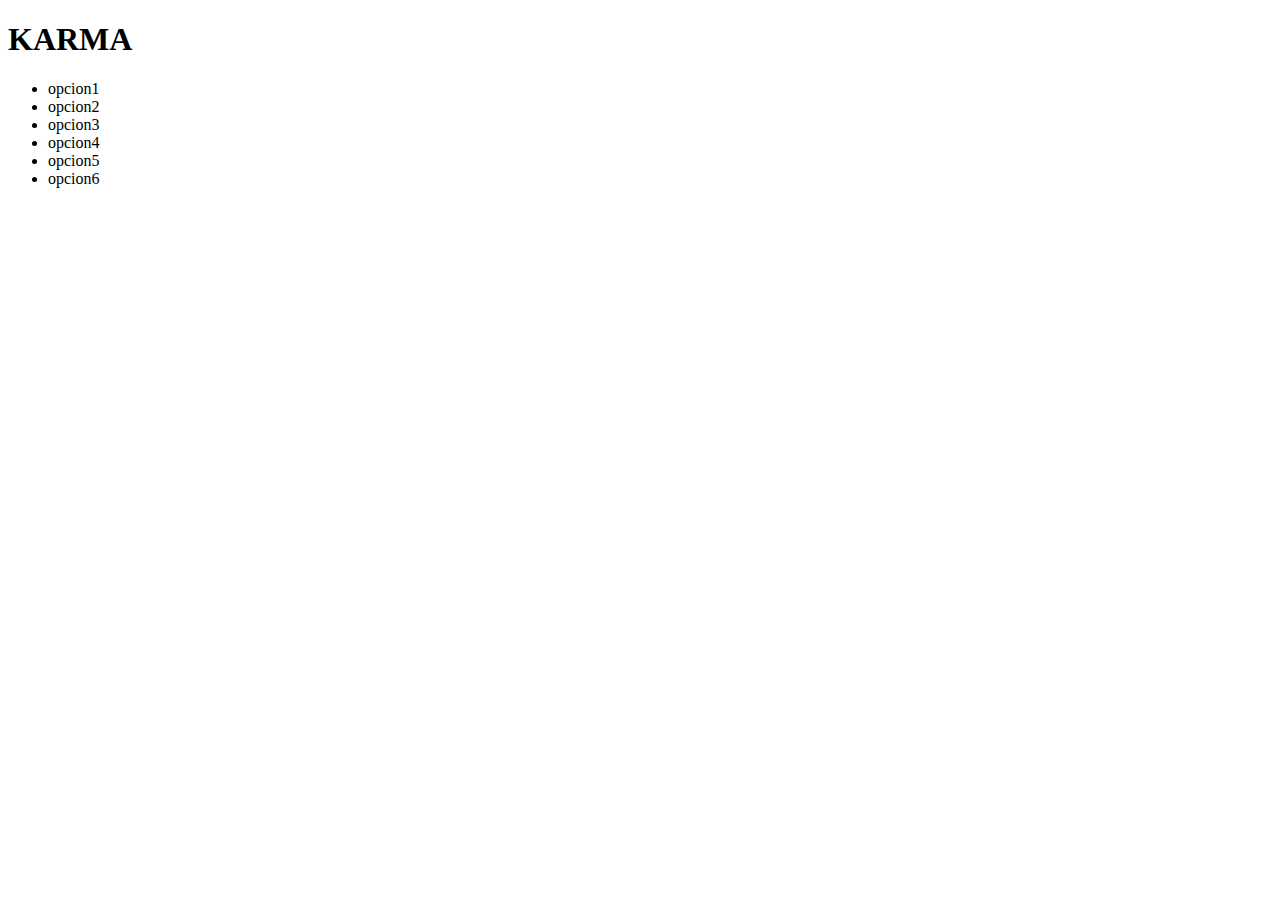
==== html/pagina3.html @ 7de5f985 "subiendo taller" ====
<!DOCTYPE html>
<html lang="en">

<head>
    <meta charset="UTF-8">
    <meta name="viewport" content="width=device-width, initial-scale=1.0">
    <title>Ejemplo Tablas # 3</title>
    <link rel="stylesheet" href="../css/pagina3.css">
</head>

<body>
    <div>
        <div class="head">

            <div>
                <h1>KARMA</h1>
                <nav>
                    <ul>
                        <li>opcion1</li>
                        <li>opcion2</li>
                        <li>opcion3</li>
                        <li>opcion4</li>
                        <li>opcion5</li>
                        <li>opcion6</li>
                    </ul>
                </nav>
            </div>
        </div>
    </div>
</body>

</html>
---- css/pagina3.css ----
.head{
    display: inline;

}
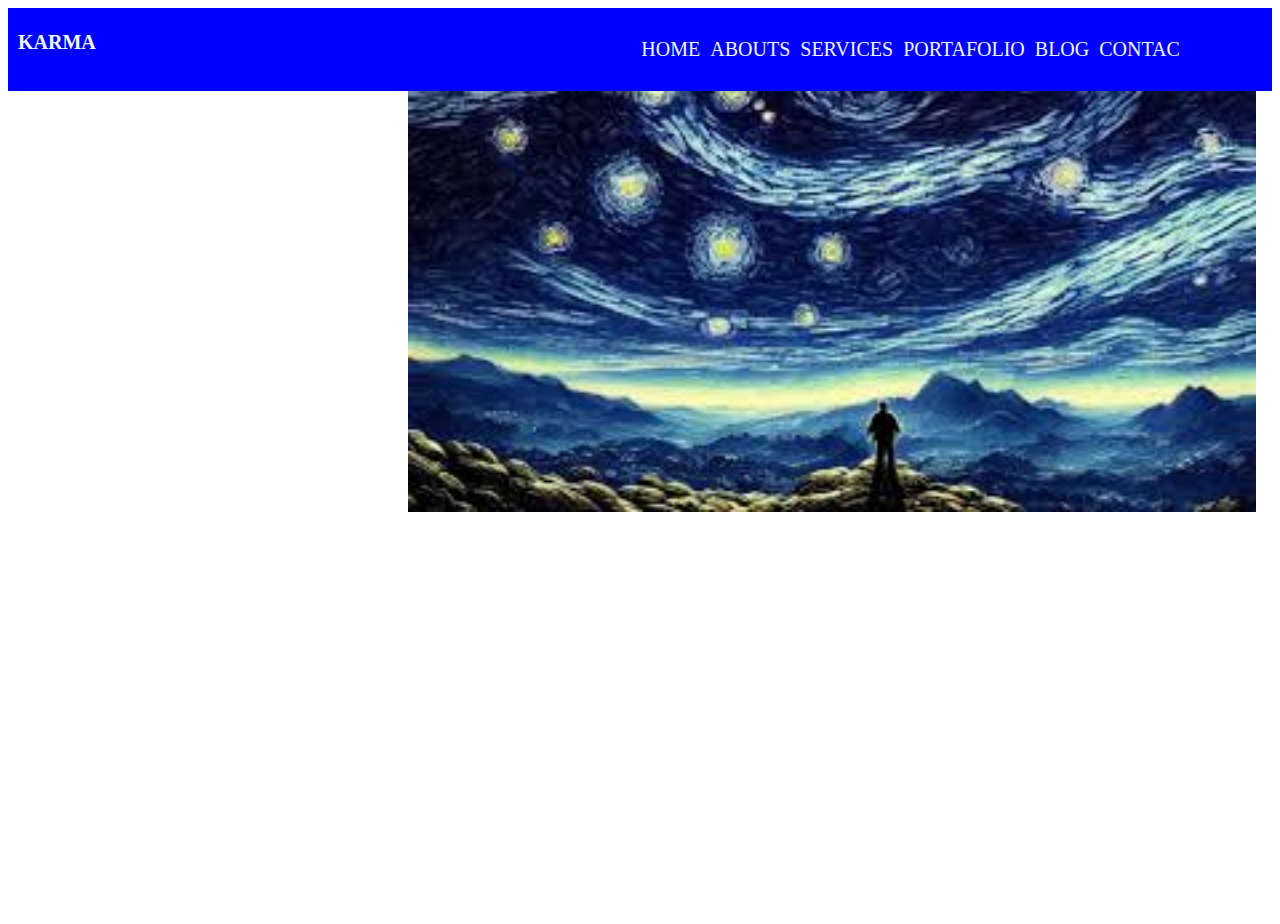
==== commit 59c05a05: "actualizando" ====
--- a/html/pagina3.html
+++ b/html/pagina3.html
@@ -10,23 +10,21 @@
 
 <body>
     <div>
-        <div class="head">
-
-            <div>
-                <h1>KARMA</h1>
-                <nav>
-                    <ul>
-                        <li>opcion1</li>
-                        <li>opcion2</li>
-                        <li>opcion3</li>
-                        <li>opcion4</li>
-                        <li>opcion5</li>
-                        <li>opcion6</li>
-                    </ul>
-                </nav>
-            </div>
+    <div class="head">
+        <div style="padding: 10px;"><h1>KARMA</h1></div>
+        <div class="head2">
+            <div>HOME</div>
+            <div>ABOUTS</div>
+            <div>SERVICES</div>
+            <div>PORTAFOLIO</div>
+            <div>BLOG</div>
+            <div>CONTAC</div>
         </div>
     </div>
+    <div class="img12">
+        <img src="../recursos/imagenes/imagen12.png" width="200%">
+    </div>
+</div>
 </body>
 
 </html>--- a/css/pagina3.css
+++ b/css/pagina3.css
@@ -1,4 +1,22 @@
 .head{
-    display: inline;
+   display: flex;
+   background-color: blue;
+   color: aliceblue;
+   font-size: 10px;
+
 
 }
+.head2{
+    display: flex;
+    text-align: center;
+    padding: 30PX;
+    margin-left: 40%;
+    gap: 10PX;
+color: aliceblue;
+font-size: 20px;
+}
+.img12{
+    padding: 400px;
+    margin-top: -400px;
+    margin-right: 40px;
+}
